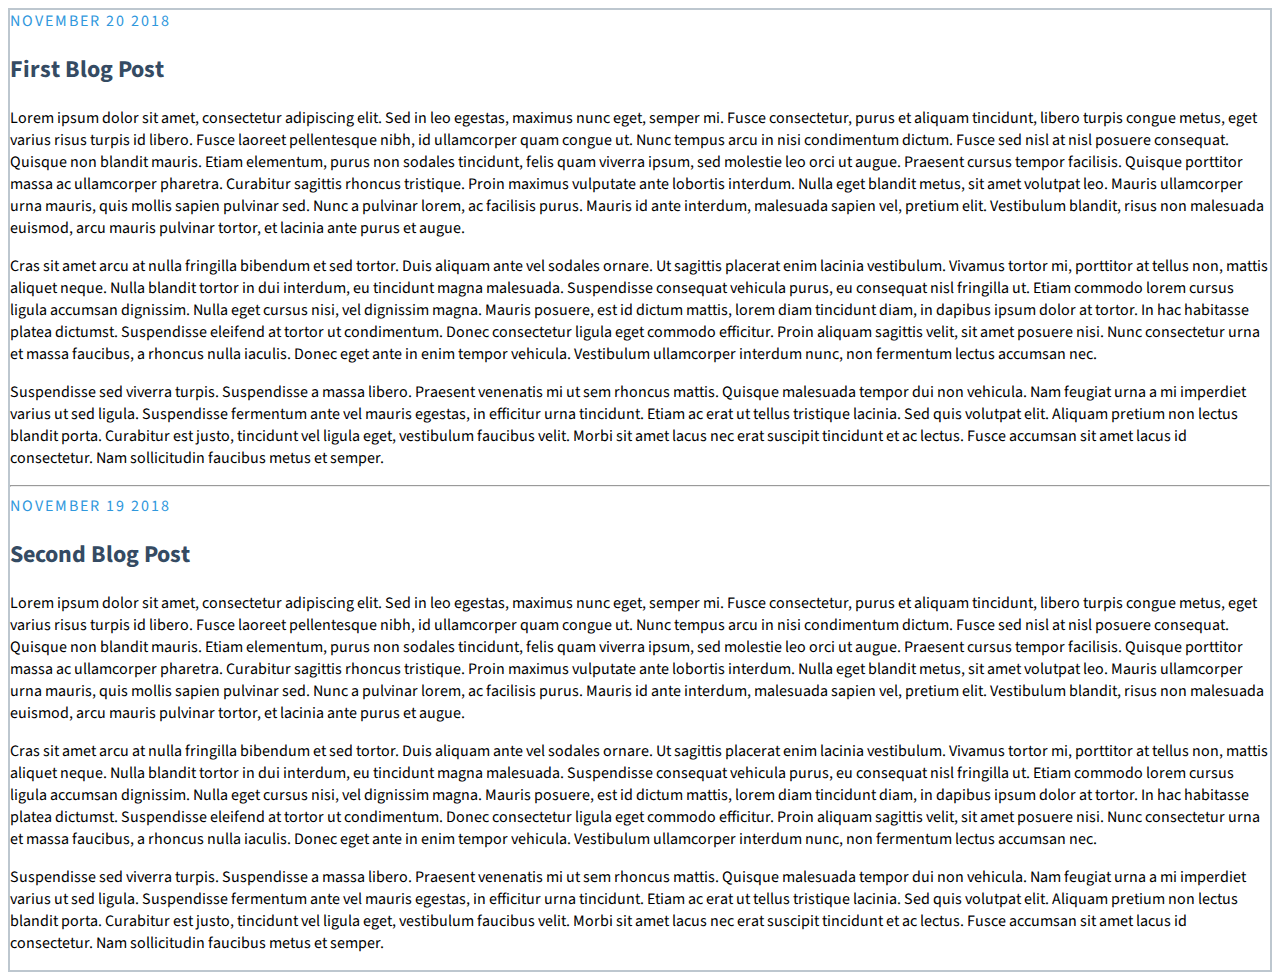
==== Blog.html @ 74ab88da "Blog.html" ====
<!DOCTYPE html>
<html lang="en">

<head>
    <meta charset="UTF-8">
    <meta name="viewport" content="width=device-width, initial-scale=1.0">
    <meta http-equiv="X-UA-Compatible" content="ie=edge">
    <link href="https://fonts.googleapis.com/css?family=Source+Sans+Pro" rel="stylesheet">
    <link rel="stylesheet" href="blog.css">
    <title>Blog</title>
</head>

<body>
    <div class="post">
        <div class="date">November 20 2018</div>
        <h2>First Blog Post</h2>
        <p class="quote">Lorem ipsum dolor sit amet, consectetur adipiscing elit. Sed in leo egestas, maximus nunc
            eget, semper mi.
            Fusce
            consectetur, purus et aliquam tincidunt, libero turpis congue metus, eget varius risus turpis id libero.
            Fusce
            laoreet pellentesque nibh, id ullamcorper quam congue ut. Nunc tempus arcu in nisi condimentum dictum.
            Fusce
            sed nisl at nisl posuere consequat. Quisque non blandit mauris. Etiam elementum, purus non sodales
            tincidunt,
            felis quam viverra ipsum, sed molestie leo orci ut augue. Praesent cursus tempor facilisis. Quisque
            porttitor
            massa ac ullamcorper pharetra. Curabitur sagittis rhoncus tristique. Proin maximus vulputate ante lobortis
            interdum. Nulla eget blandit metus, sit amet volutpat leo. Mauris ullamcorper urna mauris, quis mollis
            sapien
            pulvinar sed. Nunc a pulvinar lorem, ac facilisis purus. Mauris id ante interdum, malesuada sapien vel,
            pretium
            elit. Vestibulum blandit, risus non malesuada euismod, arcu mauris pulvinar tortor, et lacinia ante purus
            et
            augue.</p>
        <p>Cras sit amet arcu at nulla fringilla bibendum et sed tortor. Duis aliquam ante vel sodales ornare. Ut
            sagittis
            placerat enim lacinia vestibulum. Vivamus tortor mi, porttitor at tellus non, mattis aliquet neque. Nulla
            blandit tortor in dui interdum, eu tincidunt magna malesuada. Suspendisse consequat vehicula purus, eu
            consequat nisl fringilla ut. Etiam commodo lorem cursus ligula accumsan dignissim. Nulla eget cursus nisi,
            vel
            dignissim magna. Mauris posuere, est id dictum mattis, lorem diam tincidunt diam, in dapibus ipsum dolor at
            tortor. In hac habitasse platea dictumst. Suspendisse eleifend at tortor ut condimentum. Donec consectetur
            ligula eget commodo efficitur. Proin aliquam sagittis velit, sit amet posuere nisi. Nunc consectetur urna
            et
            massa faucibus, a rhoncus nulla iaculis. Donec eget ante in enim tempor vehicula. Vestibulum ullamcorper
            interdum nunc, non fermentum lectus accumsan nec.</p>
        <p>Suspendisse sed viverra turpis. Suspendisse a massa libero. Praesent venenatis mi ut sem rhoncus mattis.
            Quisque
            malesuada tempor dui non vehicula. Nam feugiat urna a mi imperdiet varius ut sed ligula. Suspendisse
            fermentum
            ante vel mauris egestas, in efficitur urna tincidunt. Etiam ac erat ut tellus tristique lacinia. Sed quis
            volutpat elit. Aliquam pretium non lectus blandit porta. Curabitur est justo, tincidunt vel ligula eget,
            vestibulum faucibus velit. Morbi sit amet lacus nec erat suscipit tincidunt et ac lectus. Fusce accumsan
            sit
            amet lacus id consectetur. Nam sollicitudin faucibus metus et semper.</p>
    </div>
    <hr>
    <div class="post">
        <div class="date">November 19 2018</div>
        <h2>Second Blog Post</h2>
        <p class="quote">Lorem ipsum dolor sit amet, consectetur adipiscing elit. Sed in leo egestas, maximus nunc
            eget, semper mi.
            Fusce
            consectetur, purus et aliquam tincidunt, libero turpis congue metus, eget varius risus turpis id libero.
            Fusce
            laoreet pellentesque nibh, id ullamcorper quam congue ut. Nunc tempus arcu in nisi condimentum dictum.
            Fusce
            sed nisl at nisl posuere consequat. Quisque non blandit mauris. Etiam elementum, purus non sodales
            tincidunt,
            felis quam viverra ipsum, sed molestie leo orci ut augue. Praesent cursus tempor facilisis. Quisque
            porttitor
            massa ac ullamcorper pharetra. Curabitur sagittis rhoncus tristique. Proin maximus vulputate ante lobortis
            interdum. Nulla eget blandit metus, sit amet volutpat leo. Mauris ullamcorper urna mauris, quis mollis
            sapien
            pulvinar sed. Nunc a pulvinar lorem, ac facilisis purus. Mauris id ante interdum, malesuada sapien vel,
            pretium
            elit. Vestibulum blandit, risus non malesuada euismod, arcu mauris pulvinar tortor, et lacinia ante purus
            et
            augue.</p>
        <p>Cras sit amet arcu at nulla fringilla bibendum et sed tortor. Duis aliquam ante vel sodales ornare. Ut
            sagittis
            placerat enim lacinia vestibulum. Vivamus tortor mi, porttitor at tellus non, mattis aliquet neque. Nulla
            blandit tortor in dui interdum, eu tincidunt magna malesuada. Suspendisse consequat vehicula purus, eu
            consequat nisl fringilla ut. Etiam commodo lorem cursus ligula accumsan dignissim. Nulla eget cursus nisi,
            vel
            dignissim magna. Mauris posuere, est id dictum mattis, lorem diam tincidunt diam, in dapibus ipsum dolor at
            tortor. In hac habitasse platea dictumst. Suspendisse eleifend at tortor ut condimentum. Donec consectetur
            ligula eget commodo efficitur. Proin aliquam sagittis velit, sit amet posuere nisi. Nunc consectetur urna
            et
            massa faucibus, a rhoncus nulla iaculis. Donec eget ante in enim tempor vehicula. Vestibulum ullamcorper
            interdum nunc, non fermentum lectus accumsan nec.</p>
        <p>Suspendisse sed viverra turpis. Suspendisse a massa libero. Praesent venenatis mi ut sem rhoncus mattis.
            Quisque
            malesuada tempor dui non vehicula. Nam feugiat urna a mi imperdiet varius ut sed ligula. Suspendisse
            fermentum
            ante vel mauris egestas, in efficitur urna tincidunt. Etiam ac erat ut tellus tristique lacinia. Sed quis
            volutpat elit. Aliquam pretium non lectus blandit porta. Curabitur est justo, tincidunt vel ligula eget,
            vestibulum faucibus velit. Morbi sit amet lacus nec erat suscipit tincidunt et ac lectus. Fusce accumsan
            sit
            amet lacus id consectetur. Nam sollicitudin faucibus metus et semper.</p>
    </div>
</body>

</html>
---- blog.css ----
*{
    font-family: 'Source Sans Pro', sans-serif;
}

.blog{
    margin-top: 15px;
    margin-bottom: 15px;
    margin-right: 15px;
    margin-left: 15px;
}

body{
    border: 2px solid  #bdc7cf; 
}

h2{
    color: #354b63;
}

.date{
    text-transform: uppercase;
    color: #3098dd; 
    letter-spacing: 2px;
}
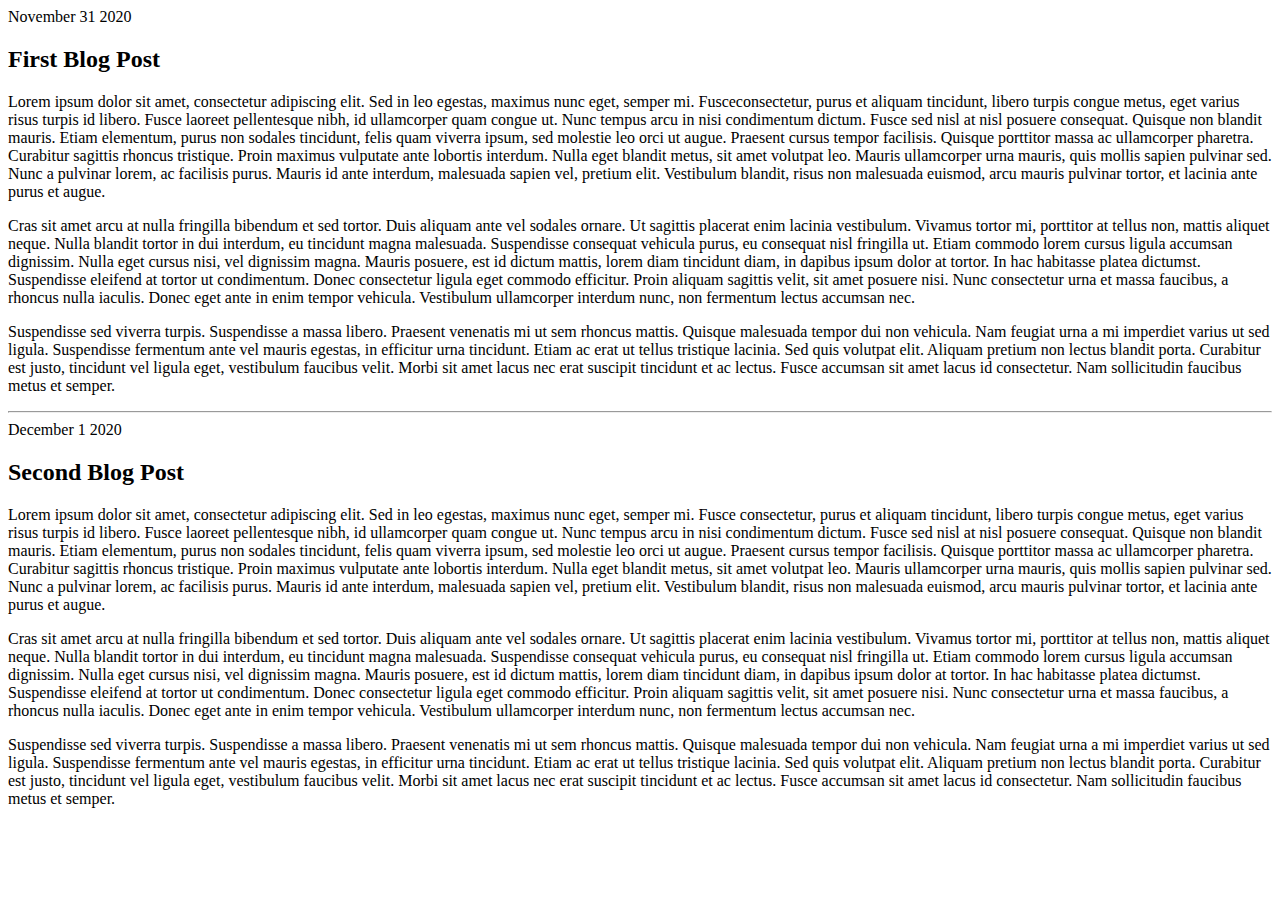
==== commit 92543e06: "Create Blog.html" ====
--- a/Blog.html
+++ b/Blog.html
@@ -5,16 +5,68 @@
     <meta charset="UTF-8">
     <meta name="viewport" content="width=device-width, initial-scale=1.0">
     <meta http-equiv="X-UA-Compatible" content="ie=edge">
-    <link href="https://fonts.googleapis.com/css?family=Source+Sans+Pro" rel="stylesheet">
+    <link rel="preconnect" href="https://fonts.gstatic.com">
+    <link href="https://fonts.googleapis.com/css2?family=Source+Sans+Pro&display=swap" rel="stylesheet">
     <link rel="stylesheet" href="blog.css">
-    <title>Blog</title>
+    <title>Blog Exercise</title>
 </head>
 
 <body>
-    <div class="post">
-        <div class="date">November 20 2018</div>
+    <div class="posts">
+        <div class="postdate">November 31 2020</div>
         <h2>First Blog Post</h2>
-        <p class="quote">Lorem ipsum dolor sit amet, consectetur adipiscing elit. Sed in leo egestas, maximus nunc
+        <p>
+            Lorem ipsum dolor sit amet, consectetur adipiscing elit. Sed in leo egestas, maximus nunc
+            eget, semper mi.
+            Fusceconsectetur, purus et aliquam tincidunt, libero turpis congue metus, eget varius risus turpis id libero.
+            Fusce
+            laoreet pellentesque nibh, id ullamcorper quam congue ut. Nunc tempus arcu in nisi condimentum dictum.
+            Fusce
+            sed nisl at nisl posuere consequat. Quisque non blandit mauris. Etiam elementum, purus non sodales
+            tincidunt,
+            felis quam viverra ipsum, sed molestie leo orci ut augue. Praesent cursus tempor facilisis. Quisque
+            porttitor
+            massa ac ullamcorper pharetra. Curabitur sagittis rhoncus tristique. Proin maximus vulputate ante lobortis
+            interdum. Nulla eget blandit metus, sit amet volutpat leo. Mauris ullamcorper urna mauris, quis mollis
+            sapien
+            pulvinar sed. Nunc a pulvinar lorem, ac facilisis purus. Mauris id ante interdum, malesuada sapien vel,
+            pretium
+            elit. Vestibulum blandit, risus non malesuada euismod, arcu mauris pulvinar tortor, et lacinia ante purus
+            et
+            augue.
+        </p>
+        <p>
+            Cras sit amet arcu at nulla fringilla bibendum et sed tortor. Duis aliquam ante vel sodales ornare. Ut
+            sagittis
+            placerat enim lacinia vestibulum. Vivamus tortor mi, porttitor at tellus non, mattis aliquet neque. Nulla
+            blandit tortor in dui interdum, eu tincidunt magna malesuada. Suspendisse consequat vehicula purus, eu
+            consequat nisl fringilla ut. Etiam commodo lorem cursus ligula accumsan dignissim. Nulla eget cursus nisi,
+            vel
+            dignissim magna. Mauris posuere, est id dictum mattis, lorem diam tincidunt diam, in dapibus ipsum dolor at
+            tortor. In hac habitasse platea dictumst. Suspendisse eleifend at tortor ut condimentum. Donec consectetur
+            ligula eget commodo efficitur. Proin aliquam sagittis velit, sit amet posuere nisi. Nunc consectetur urna
+            et
+            massa faucibus, a rhoncus nulla iaculis. Donec eget ante in enim tempor vehicula. Vestibulum ullamcorper
+            interdum nunc, non fermentum lectus accumsan nec.
+        </p>
+        <p>
+            Suspendisse sed viverra turpis. Suspendisse a massa libero. Praesent venenatis mi ut sem rhoncus mattis.
+            Quisque
+            malesuada tempor dui non vehicula. Nam feugiat urna a mi imperdiet varius ut sed ligula. Suspendisse
+            fermentum
+            ante vel mauris egestas, in efficitur urna tincidunt. Etiam ac erat ut tellus tristique lacinia. Sed quis
+            volutpat elit. Aliquam pretium non lectus blandit porta. Curabitur est justo, tincidunt vel ligula eget,
+            vestibulum faucibus velit. Morbi sit amet lacus nec erat suscipit tincidunt et ac lectus. Fusce accumsan
+            sit
+            amet lacus id consectetur. Nam sollicitudin faucibus metus et semper.
+        </p>
+    </div>
+    <hr>
+    <div class="posts">
+        <div class="postdate">December 1 2020</div>
+        <h2>Second Blog Post</h2>
+        <p>
+            Lorem ipsum dolor sit amet, consectetur adipiscing elit. Sed in leo egestas, maximus nunc
             eget, semper mi.
             Fusce
             consectetur, purus et aliquam tincidunt, libero turpis congue metus, eget varius risus turpis id libero.
@@ -32,8 +84,10 @@
             pretium
             elit. Vestibulum blandit, risus non malesuada euismod, arcu mauris pulvinar tortor, et lacinia ante purus
             et
-            augue.</p>
-        <p>Cras sit amet arcu at nulla fringilla bibendum et sed tortor. Duis aliquam ante vel sodales ornare. Ut
+            augue.
+        </p>
+        <p>
+            Cras sit amet arcu at nulla fringilla bibendum et sed tortor. Duis aliquam ante vel sodales ornare. Ut
             sagittis
             placerat enim lacinia vestibulum. Vivamus tortor mi, porttitor at tellus non, mattis aliquet neque. Nulla
             blandit tortor in dui interdum, eu tincidunt magna malesuada. Suspendisse consequat vehicula purus, eu
@@ -44,8 +98,10 @@
             ligula eget commodo efficitur. Proin aliquam sagittis velit, sit amet posuere nisi. Nunc consectetur urna
             et
             massa faucibus, a rhoncus nulla iaculis. Donec eget ante in enim tempor vehicula. Vestibulum ullamcorper
-            interdum nunc, non fermentum lectus accumsan nec.</p>
-        <p>Suspendisse sed viverra turpis. Suspendisse a massa libero. Praesent venenatis mi ut sem rhoncus mattis.
+            interdum nunc, non fermentum lectus accumsan nec.
+        </p>
+        <p>
+            Suspendisse sed viverra turpis. Suspendisse a massa libero. Praesent venenatis mi ut sem rhoncus mattis.
             Quisque
             malesuada tempor dui non vehicula. Nam feugiat urna a mi imperdiet varius ut sed ligula. Suspendisse
             fermentum
@@ -53,52 +109,8 @@
             volutpat elit. Aliquam pretium non lectus blandit porta. Curabitur est justo, tincidunt vel ligula eget,
             vestibulum faucibus velit. Morbi sit amet lacus nec erat suscipit tincidunt et ac lectus. Fusce accumsan
             sit
-            amet lacus id consectetur. Nam sollicitudin faucibus metus et semper.</p>
-    </div>
-    <hr>
-    <div class="post">
-        <div class="date">November 19 2018</div>
-        <h2>Second Blog Post</h2>
-        <p class="quote">Lorem ipsum dolor sit amet, consectetur adipiscing elit. Sed in leo egestas, maximus nunc
-            eget, semper mi.
-            Fusce
-            consectetur, purus et aliquam tincidunt, libero turpis congue metus, eget varius risus turpis id libero.
-            Fusce
-            laoreet pellentesque nibh, id ullamcorper quam congue ut. Nunc tempus arcu in nisi condimentum dictum.
-            Fusce
-            sed nisl at nisl posuere consequat. Quisque non blandit mauris. Etiam elementum, purus non sodales
-            tincidunt,
-            felis quam viverra ipsum, sed molestie leo orci ut augue. Praesent cursus tempor facilisis. Quisque
-            porttitor
-            massa ac ullamcorper pharetra. Curabitur sagittis rhoncus tristique. Proin maximus vulputate ante lobortis
-            interdum. Nulla eget blandit metus, sit amet volutpat leo. Mauris ullamcorper urna mauris, quis mollis
-            sapien
-            pulvinar sed. Nunc a pulvinar lorem, ac facilisis purus. Mauris id ante interdum, malesuada sapien vel,
-            pretium
-            elit. Vestibulum blandit, risus non malesuada euismod, arcu mauris pulvinar tortor, et lacinia ante purus
-            et
-            augue.</p>
-        <p>Cras sit amet arcu at nulla fringilla bibendum et sed tortor. Duis aliquam ante vel sodales ornare. Ut
-            sagittis
-            placerat enim lacinia vestibulum. Vivamus tortor mi, porttitor at tellus non, mattis aliquet neque. Nulla
-            blandit tortor in dui interdum, eu tincidunt magna malesuada. Suspendisse consequat vehicula purus, eu
-            consequat nisl fringilla ut. Etiam commodo lorem cursus ligula accumsan dignissim. Nulla eget cursus nisi,
-            vel
-            dignissim magna. Mauris posuere, est id dictum mattis, lorem diam tincidunt diam, in dapibus ipsum dolor at
-            tortor. In hac habitasse platea dictumst. Suspendisse eleifend at tortor ut condimentum. Donec consectetur
-            ligula eget commodo efficitur. Proin aliquam sagittis velit, sit amet posuere nisi. Nunc consectetur urna
-            et
-            massa faucibus, a rhoncus nulla iaculis. Donec eget ante in enim tempor vehicula. Vestibulum ullamcorper
-            interdum nunc, non fermentum lectus accumsan nec.</p>
-        <p>Suspendisse sed viverra turpis. Suspendisse a massa libero. Praesent venenatis mi ut sem rhoncus mattis.
-            Quisque
-            malesuada tempor dui non vehicula. Nam feugiat urna a mi imperdiet varius ut sed ligula. Suspendisse
-            fermentum
-            ante vel mauris egestas, in efficitur urna tincidunt. Etiam ac erat ut tellus tristique lacinia. Sed quis
-            volutpat elit. Aliquam pretium non lectus blandit porta. Curabitur est justo, tincidunt vel ligula eget,
-            vestibulum faucibus velit. Morbi sit amet lacus nec erat suscipit tincidunt et ac lectus. Fusce accumsan
-            sit
-            amet lacus id consectetur. Nam sollicitudin faucibus metus et semper.</p>
+            amet lacus id consectetur. Nam sollicitudin faucibus metus et semper.
+        </p>
     </div>
 </body>
 
